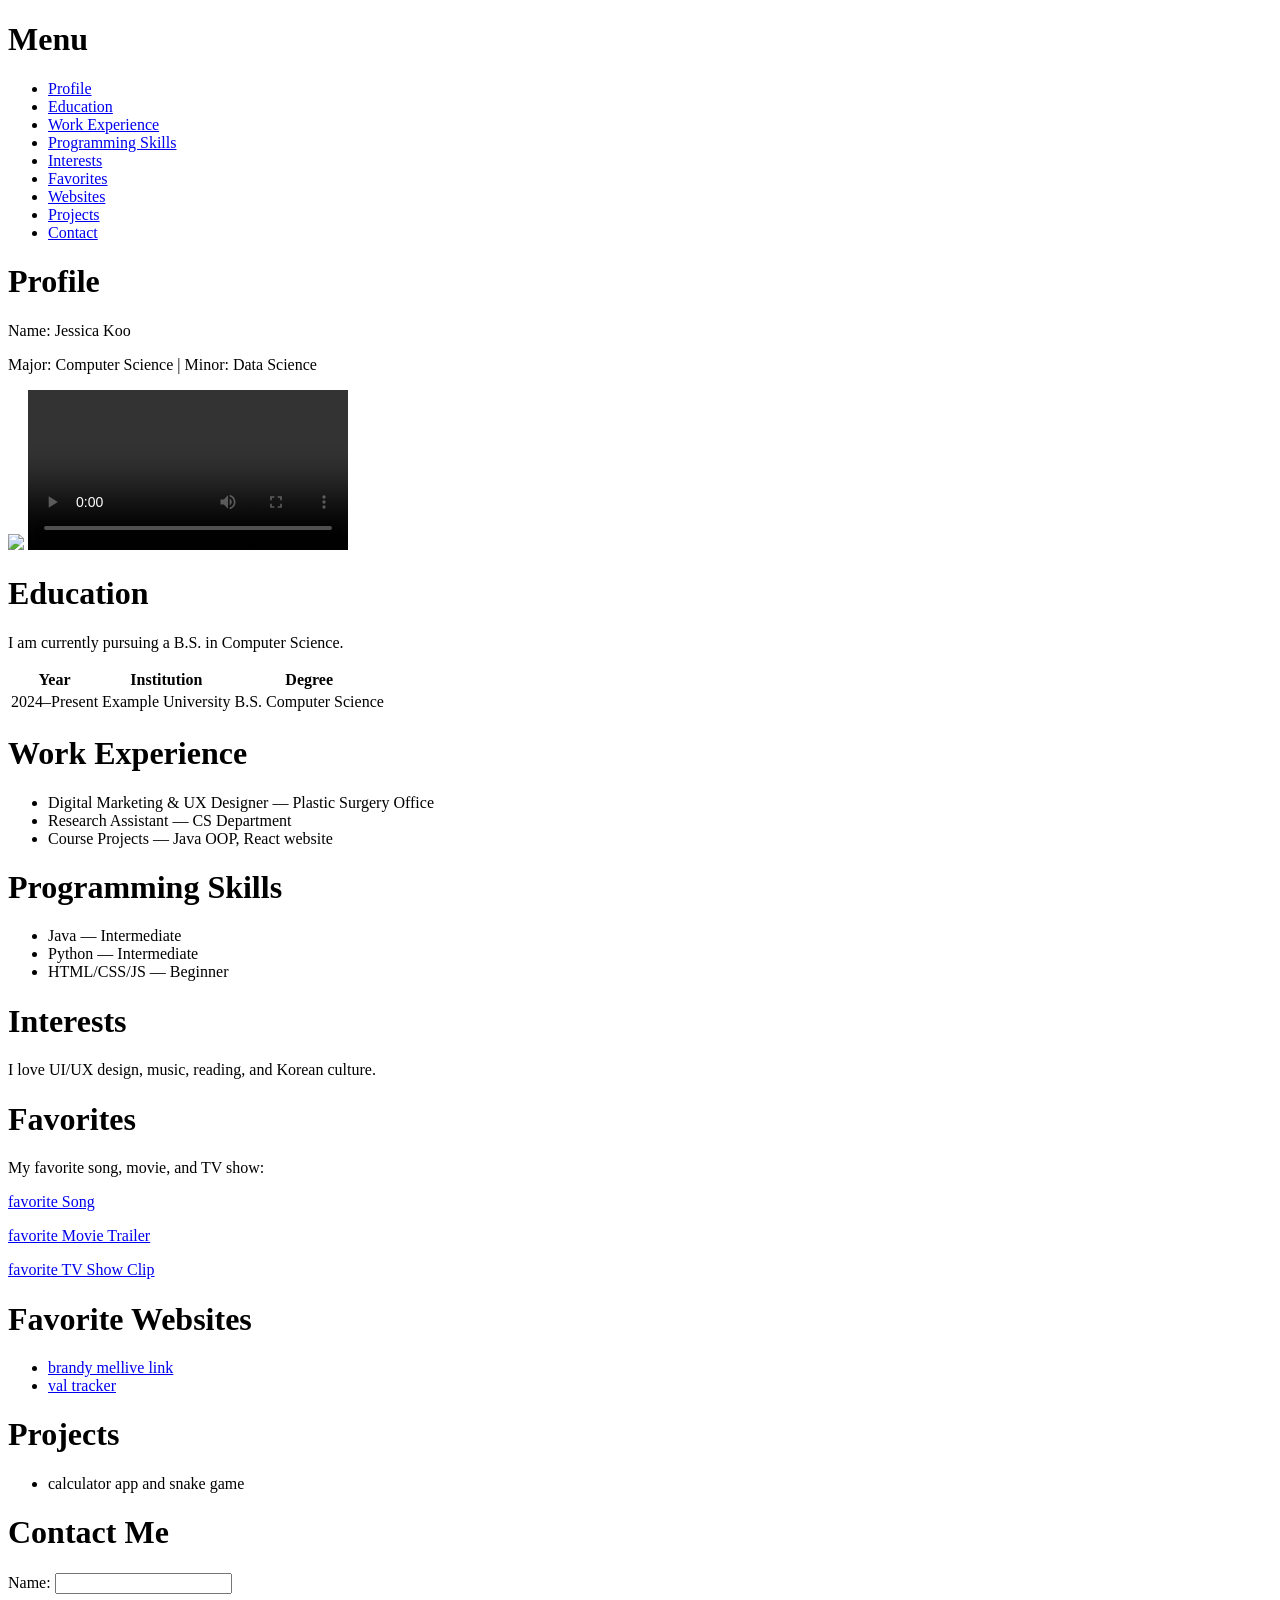
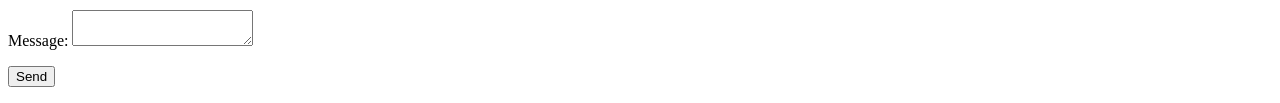
==== index.html @ 55841694 "Webpade Created" ====
<!DOCTYPE html>
<head>
  <meta charset="UTF-8">
  <title>Jess' Profile Page</title>
</head>
<body>

  <div>
    <h1>Menu</h1>
    <ul>
      <li><a href="#profile">Profile</a></li>
      <li><a href="#education">Education</a></li>
      <li><a href="#experience">Work Experience</a></li>
      <li><a href="#skills">Programming Skills</a></li>
      <li><a href="#interests">Interests</a></li>
      <li><a href="#favorites">Favorites</a></li>
      <li><a href="#websites">Websites</a></li>
      <li><a href="#projects">Projects</a></li>
      <li><a href="#contact">Contact</a></li>
    </ul>
  </div>

    
  <div id="profile">
    <h1>Profile</h1>
    <p>Name: <span>Jessica Koo</span></p>
    <p>Major: Computer Science | Minor: Data Science</p>
    <img src="IMG_0583.JPG" width="200">
    <video width="320" controls>
  <source src="vid.mp4" type="video/mp4">
  Your browser does not support the video tag.
</video>
  </div>


  <div id="education">
    <h1>Education</h1>
    <p>I am currently pursuing a B.S. in Computer Science.</p>
    <table>
      <tr>
        <th>Year</th>
        <th>Institution</th>
        <th>Degree</th>
      </tr>
      <tr>
        <td>2024–Present</td>
        <td>Example University</td>
        <td>B.S. Computer Science</td>
      </tr>
    </table>
  </div>


  <div id="experience">
    <h1>Work Experience</h1>
    <ul>
      <li>Digital Marketing & UX Designer — Plastic Surgery Office</li>
      <li>Research Assistant — CS Department</li>
      <li>Course Projects — Java OOP, React website</li>
    </ul>
  </div>


  <div id="skills">
    <h1>Programming Skills</h1>
    <ul>
      <li><span>Java</span> — Intermediate</li>
      <li><span>Python</span> — Intermediate</li>
      <li><span>HTML/CSS/JS</span> — Beginner</li>
    </ul>
  </div>

 
  <div id="interests">
    <h1>Interests</h1>
    <p>I love UI/UX design, music, reading, and Korean culture.</p>
  </div>


  <div id="favorites">
    <h1>Favorites</h1>
    <p>My favorite song, movie, and TV show:</p>
    <p><a href="https://www.youtube.com/watch?v=OTPsMjsY8is&list=RDOTPsMjsY8is&start_radio=1" target="_blank">favorite Song</a></p>
    <p><a href="https://www.youtube.com/watch?v=dPb717U_hf0" target="_blank">favorite Movie Trailer</a></p>
    <p><a href="https://www.youtube.com/watch?v=F_PhJG4hf1s" target="_blank">favorite TV Show Clip</a></p>
  </div>

  <div id="websites">
    <h1>Favorite Websites</h1>
    <ul>
      <li><a href="https://us.brandymelville.com/" >brandy mellive link</a></li>
      <li><a href="https://tracker.gg/valorant" >val tracker</a></li>
    </ul>
  </div>


  <div id="projects">
    <h1>Projects</h1>
    <ul>
      <li>calculator app and snake game</li>
    </ul>
  </div>

  
  <div id="contact">
    <h1>Contact Me</h1>
    <form>
      <p>Name: <input type="text" name="name"></p>
      <p>Message: <textarea name="message"></textarea></p>
      <p><input type="submit" value="Send"></p>
    </form>
  </div>
</body>
</html>
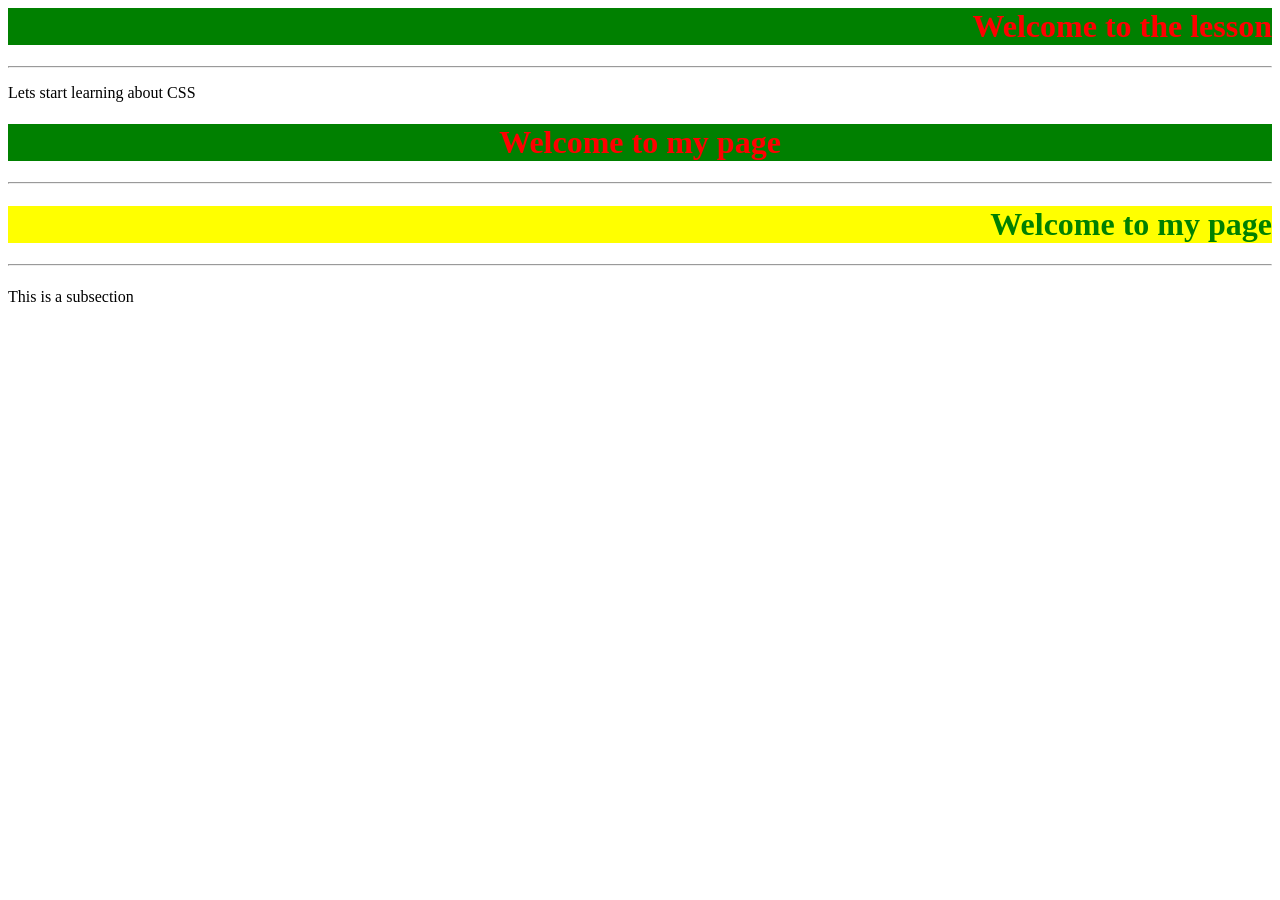
==== commit a94f0b1d: "Add files via upload" ====
--- a/index.html
+++ b/index.html
@@ -1,114 +1,39 @@
-<!DOCTYPE html>
+<html>
 <head>
-  <meta charset="UTF-8">
-  <title>Jess' Profile Page</title>
+
+    <link rel="stylesheet" href="style3.css">
+        <title>Lesson2</title>
+    <style>
+       h1 {
+            color:red;
+            background-color:green;
+            text-align:right;
+        }
+        #main_title {
+            color:green;
+            background-color:yellow;
+        }
+    </style>
+    
 </head>
 <body>
 
-  <div>
-    <h1>Menu</h1>
-    <ul>
-      <li><a href="#profile">Profile</a></li>
-      <li><a href="#education">Education</a></li>
-      <li><a href="#experience">Work Experience</a></li>
-      <li><a href="#skills">Programming Skills</a></li>
-      <li><a href="#interests">Interests</a></li>
-      <li><a href="#favorites">Favorites</a></li>
-      <li><a href="#websites">Websites</a></li>
-      <li><a href="#projects">Projects</a></li>
-      <li><a href="#contact">Contact</a></li>
-    </ul>
-  </div>
 
+   <h1> Welcome to the lesson</h1>
+   <hr/>
+   <p>Lets start learning about CSS <br> 
+<h1 style ="color:red;text-align:center"> Welcome to my page </h1>
+   <hr/>
+<h1 id="main_title"> Welcome to my page </h1> 
+   <hr/>
     
-  <div id="profile">
-    <h1>Profile</h1>
-    <p>Name: <span>Jessica Koo</span></p>
-    <p>Major: Computer Science | Minor: Data Science</p>
-    <img src="IMG_0583.JPG" width="200">
-    <video width="320" controls>
-  <source src="vid.mp4" type="video/mp4">
-  Your browser does not support the video tag.
-</video>
-  </div>
+<h1> 
+</h1>
+<img src= "" />
+<div> 
+    This is a subsection
+</div>
+</p>
 
-
-  <div id="education">
-    <h1>Education</h1>
-    <p>I am currently pursuing a B.S. in Computer Science.</p>
-    <table>
-      <tr>
-        <th>Year</th>
-        <th>Institution</th>
-        <th>Degree</th>
-      </tr>
-      <tr>
-        <td>2024–Present</td>
-        <td>Example University</td>
-        <td>B.S. Computer Science</td>
-      </tr>
-    </table>
-  </div>
-
-
-  <div id="experience">
-    <h1>Work Experience</h1>
-    <ul>
-      <li>Digital Marketing & UX Designer — Plastic Surgery Office</li>
-      <li>Research Assistant — CS Department</li>
-      <li>Course Projects — Java OOP, React website</li>
-    </ul>
-  </div>
-
-
-  <div id="skills">
-    <h1>Programming Skills</h1>
-    <ul>
-      <li><span>Java</span> — Intermediate</li>
-      <li><span>Python</span> — Intermediate</li>
-      <li><span>HTML/CSS/JS</span> — Beginner</li>
-    </ul>
-  </div>
-
- 
-  <div id="interests">
-    <h1>Interests</h1>
-    <p>I love UI/UX design, music, reading, and Korean culture.</p>
-  </div>
-
-
-  <div id="favorites">
-    <h1>Favorites</h1>
-    <p>My favorite song, movie, and TV show:</p>
-    <p><a href="https://www.youtube.com/watch?v=OTPsMjsY8is&list=RDOTPsMjsY8is&start_radio=1" target="_blank">favorite Song</a></p>
-    <p><a href="https://www.youtube.com/watch?v=dPb717U_hf0" target="_blank">favorite Movie Trailer</a></p>
-    <p><a href="https://www.youtube.com/watch?v=F_PhJG4hf1s" target="_blank">favorite TV Show Clip</a></p>
-  </div>
-
-  <div id="websites">
-    <h1>Favorite Websites</h1>
-    <ul>
-      <li><a href="https://us.brandymelville.com/" >brandy mellive link</a></li>
-      <li><a href="https://tracker.gg/valorant" >val tracker</a></li>
-    </ul>
-  </div>
-
-
-  <div id="projects">
-    <h1>Projects</h1>
-    <ul>
-      <li>calculator app and snake game</li>
-    </ul>
-  </div>
-
-  
-  <div id="contact">
-    <h1>Contact Me</h1>
-    <form>
-      <p>Name: <input type="text" name="name"></p>
-      <p>Message: <textarea name="message"></textarea></p>
-      <p><input type="submit" value="Send"></p>
-    </form>
-  </div>
 </body>
 </html>
